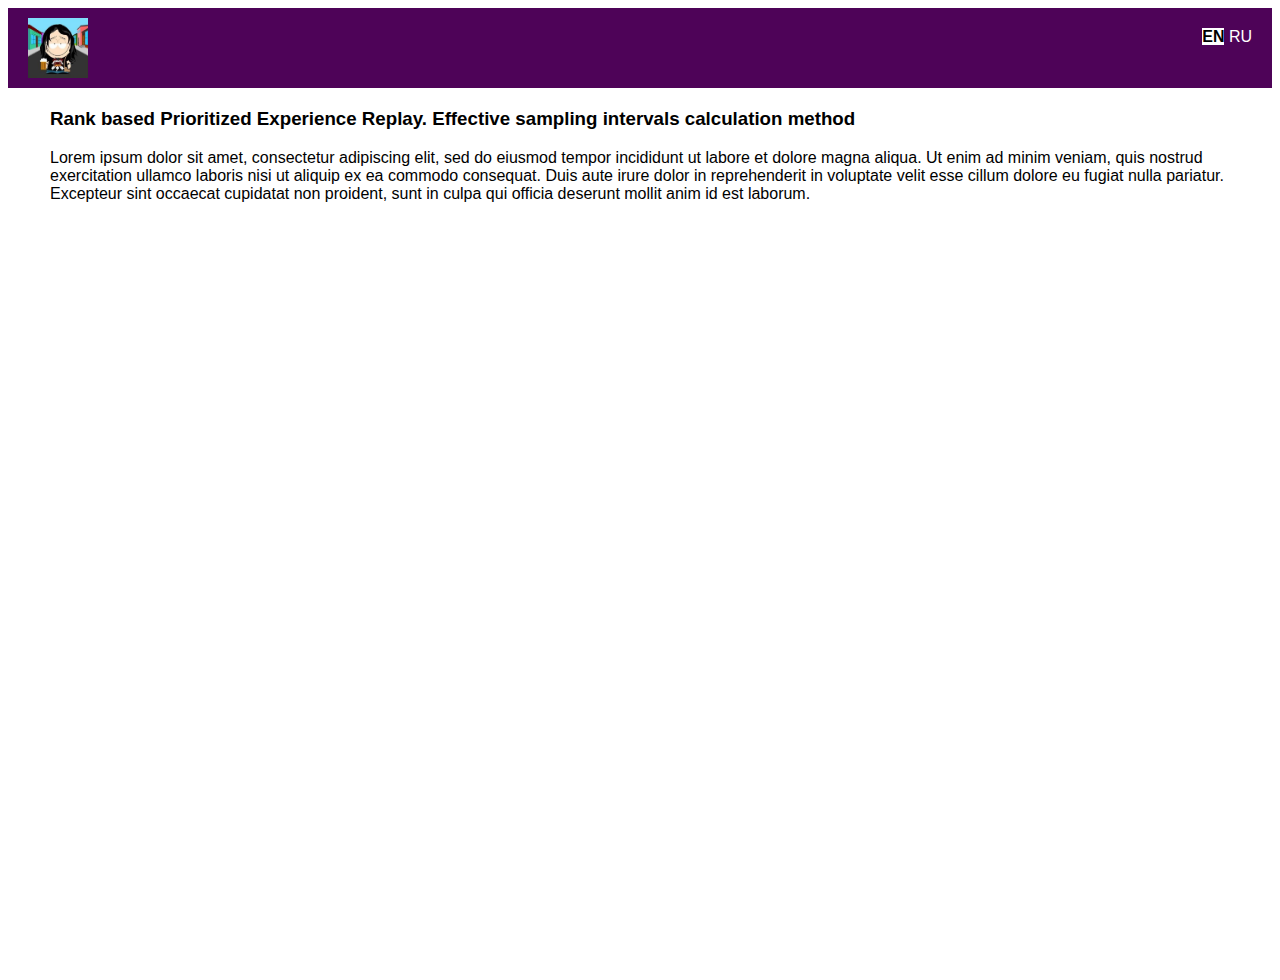
==== index.html @ 218e4dd0 "Initial commit with base website structure and styles" ====
<html lang="en-US">
    <head>
        <link href="styles.css" rel="stylesheet"/>
        <meta name="viewport" content="width=device-width" />
        <meta charset="UTF-8"/>
    </head>
    <body>
        <header class="header">
            <img src="imgs/ava.png" style="width: 60px; height: 60px;"/>
            <!-- <nav class="header_menu">
                <ul class="header_list">
                    <li>
                        <a href="per_rank/per_rank.html" class="header_link" title="Rank based Prioritized Experience Replay">Rank based Prioritized Experience Replay</a>
                    </li>
                </ul>
            </nav> -->
            <span>
                <a href="#" class="lang_selector_active">EN</a>
                <a href="#" class="lang_selector">RU</a>
            </span>
        </header>
        <main class="wrapper">
            <section class="container">
                <article>
                    <h3>Rank based Prioritized Experience Replay. Effective sampling intervals calculation method</h3>
                    <p style="word-wrap: normal;">
                        <a href="per_rank/per_rank.html">
                        Lorem ipsum dolor sit amet, consectetur adipiscing elit, sed do eiusmod tempor incididunt ut labore et dolore magna aliqua. Ut enim ad minim veniam, quis nostrud exercitation ullamco laboris nisi ut aliquip ex ea commodo consequat. Duis aute irure dolor in reprehenderit in voluptate velit esse cillum dolore eu fugiat nulla pariatur. Excepteur sint occaecat cupidatat non proident, sunt in culpa qui officia deserunt mollit anim id est laborum.
                        </a>
                    </p>
                </article>
            </section>
        </main>
    </body>
</html>
---- styles.css ----
body{ 
    font-family: Arial, Helvetica, sans-serif;
}

.header{
    position: relative;
    width: 100%;
    height: 80px;
    display: flex;
    left: 0;
    top: 0;
    justify-content: space-between;
    background-color: rgb(78, 3, 88);
}
.header img{
    width: 15%;
    margin: 10px 0px 10px 20px;
}
.header span{
    width: 15%;
    text-align: right;
    margin: 20px 20px 20px 0px;
}
.header nav{
    margin-top: 20px;
}
.header_list{
    display: flex;
    margin: 0px;
}
.header_list li{
    list-style:none;
    margin: 0px 0px 0px 20px;
}
.header_link{
    color: white;
    text-decoration: none;
}

.wrapper{
    display: flex;
    min-height: 100%;
    overflow: hidden;
    flex-direction: column;
}
.container{
    max-width: 1180px;
    margin: 0px auto;
    padding: 0px 10px;
}
.container article{
    margin-top: 20px;
}
.container a{
    text-decoration: none;
    color: black;
}
.container h3{
    cursor: default;
}
.lang_selector{
    text-decoration: none;
    color: white;
}
.lang_selector_active{
    text-decoration: none;
    background-color: white;
    color: black;
    font-weight: bold;
}

.quote{
    display: block;
    background-color: rgb(222, 224, 222);
    padding: 20px;
    border: black 1px solid;
    word-wrap: normal;
}

@media (max-width:1200px){
    .container{
        max-width: 970px;
    }
}

@media (max-width:992px){
    .container{
        max-width: 750px;
    }
}

@media (max-width:767px){
    .container{
        max-width: none;
    }
}
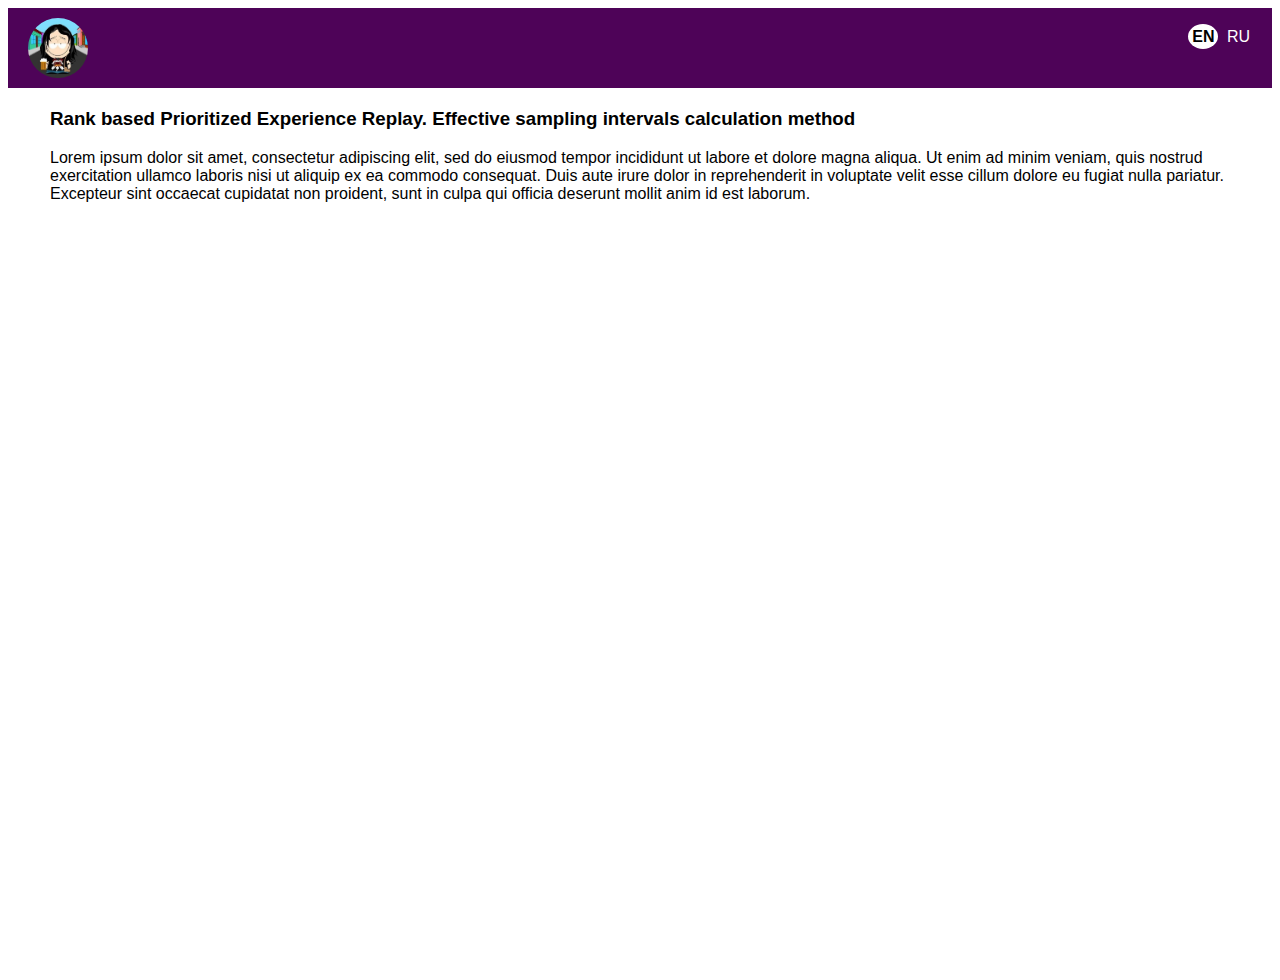
==== commit 534b7f63: "rename to index and make header pretty" ====
--- a/index.html
+++ b/index.html
@@ -6,7 +6,7 @@
     </head>
     <body>
         <header class="header">
-            <img src="imgs/ava.png" style="width: 60px; height: 60px;"/>
+            <img src="imgs/ava.png"/>
             <!-- <nav class="header_menu">
                 <ul class="header_list">
                     <li>
@@ -15,7 +15,7 @@
                 </ul>
             </nav> -->
             <span>
-                <a href="#" class="lang_selector_active">EN</a>
+                <a href="#" class="lang_selector active">EN</a>
                 <a href="#" class="lang_selector">RU</a>
             </span>
         </header>
@@ -24,7 +24,7 @@
                 <article>
                     <h3>Rank based Prioritized Experience Replay. Effective sampling intervals calculation method</h3>
                     <p style="word-wrap: normal;">
-                        <a href="per_rank/per_rank.html">
+                        <a href="per_rank/index.html">
                         Lorem ipsum dolor sit amet, consectetur adipiscing elit, sed do eiusmod tempor incididunt ut labore et dolore magna aliqua. Ut enim ad minim veniam, quis nostrud exercitation ullamco laboris nisi ut aliquip ex ea commodo consequat. Duis aute irure dolor in reprehenderit in voluptate velit esse cillum dolore eu fugiat nulla pariatur. Excepteur sint occaecat cupidatat non proident, sunt in culpa qui officia deserunt mollit anim id est laborum.
                         </a>
                     </p>
--- a/styles.css
+++ b/styles.css
@@ -36,6 +36,13 @@
     color: white;
     text-decoration: none;
 }
+.header img{
+    flex: 0 0 60px;
+    border-radius: 50%;
+    overflow: hidden;
+    display: block;
+    max-width: 100%;
+}
 
 .wrapper{
     display: flex;
@@ -61,12 +68,15 @@
 .lang_selector{
     text-decoration: none;
     color: white;
+    margin: 2px;
 }
-.lang_selector_active{
-    text-decoration: none;
+.lang_selector.active{
+    /* text-decoration: none; */
     background-color: white;
     color: black;
     font-weight: bold;
+    border-radius: 50%;
+    padding: 4px;
 }
 
 .quote{
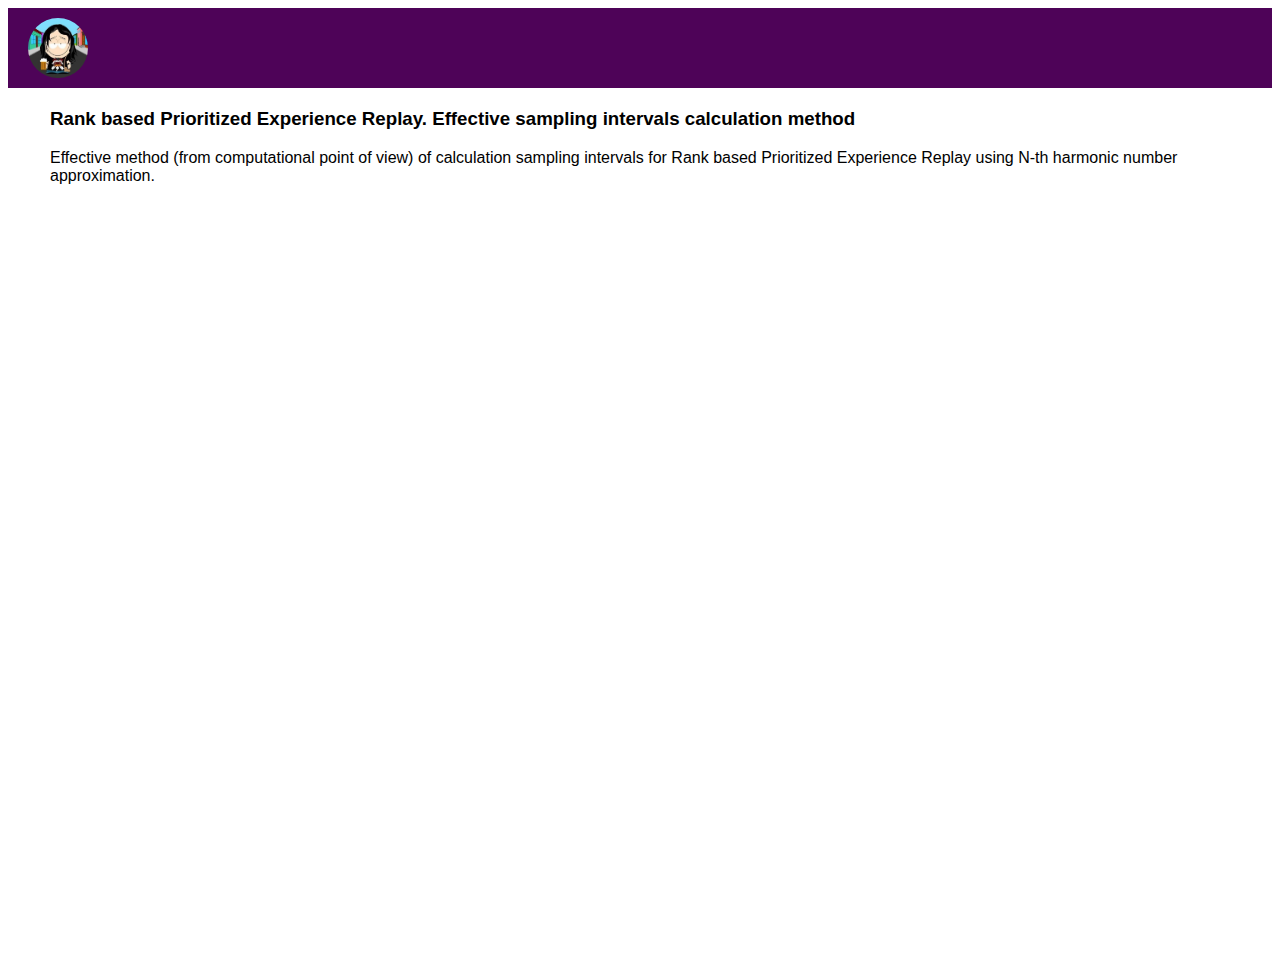
==== commit f394d607: "Complete article. V1" ====
--- a/index.html
+++ b/index.html
@@ -14,18 +14,18 @@
                     </li>
                 </ul>
             </nav> -->
-            <span>
+            <!-- <span>
                 <a href="#" class="lang_selector active">EN</a>
                 <a href="#" class="lang_selector">RU</a>
-            </span>
+            </span> -->
         </header>
         <main class="wrapper">
             <section class="container">
                 <article>
                     <h3>Rank based Prioritized Experience Replay. Effective sampling intervals calculation method</h3>
                     <p style="word-wrap: normal;">
-                        <a href="per_rank/index.html">
-                        Lorem ipsum dolor sit amet, consectetur adipiscing elit, sed do eiusmod tempor incididunt ut labore et dolore magna aliqua. Ut enim ad minim veniam, quis nostrud exercitation ullamco laboris nisi ut aliquip ex ea commodo consequat. Duis aute irure dolor in reprehenderit in voluptate velit esse cillum dolore eu fugiat nulla pariatur. Excepteur sint occaecat cupidatat non proident, sunt in culpa qui officia deserunt mollit anim id est laborum.
+                        <a href="per_rank/index.html" class="desc">
+                        Effective method (from computational point of view) of calculation sampling intervals for Rank based Prioritized Experience Replay using N-th harmonic number approximation.
                         </a>
                     </p>
                 </article>
--- a/styles.css
+++ b/styles.css
@@ -58,7 +58,7 @@
 .container article{
     margin-top: 20px;
 }
-.container a{
+.container a.desc{
     text-decoration: none;
     color: black;
 }
@@ -71,12 +71,18 @@
     margin: 2px;
 }
 .lang_selector.active{
-    /* text-decoration: none; */
     background-color: white;
     color: black;
     font-weight: bold;
     border-radius: 50%;
     padding: 4px;
+}
+
+.graph_container{
+    text-align: center;
+}
+.graph{
+    max-width: 100%;
 }
 
 .quote{
@@ -103,4 +109,7 @@
     .container{
         max-width: none;
     }
+    .graph_container{
+        text-align: left;
+    }
 }